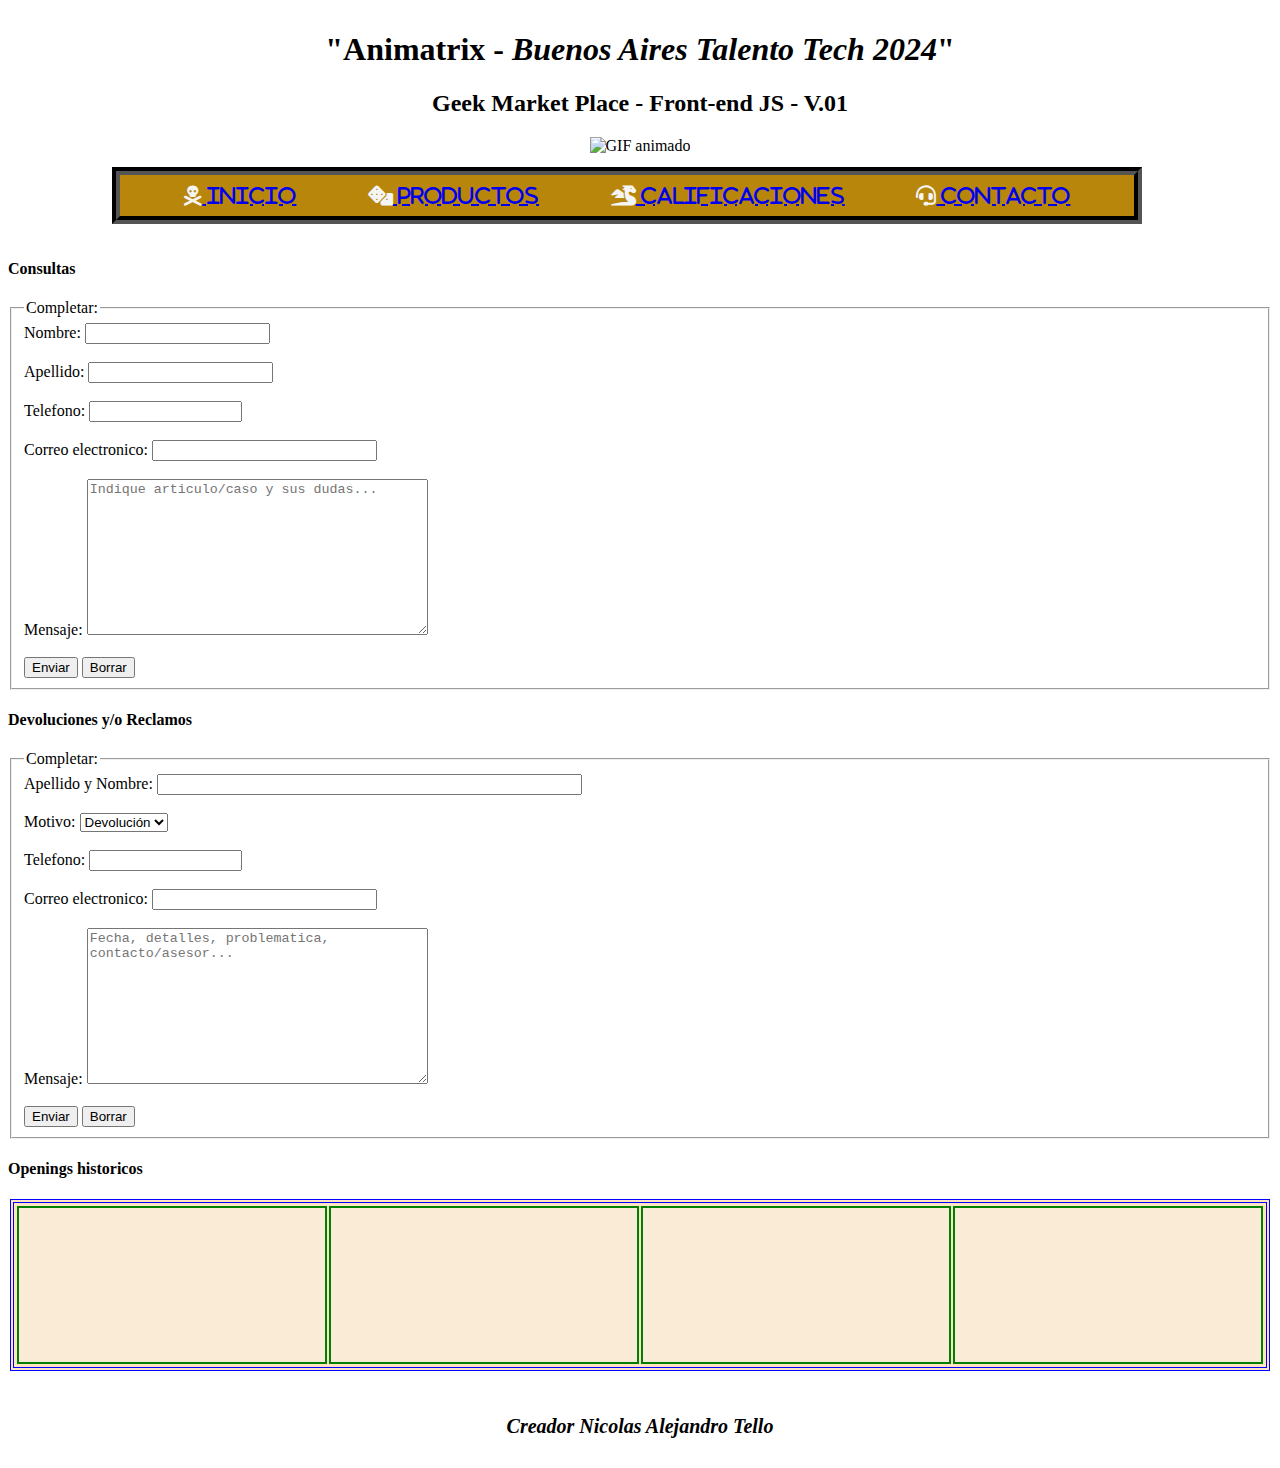
==== contacto.html @ 6c3bedcd "Add files via upload" ====
<!DOCTYPE html>
<html lang="es">
<head>
    <meta charset="UTF-8">
    <meta name="viewport" content="width=device-width, initial-scale=1.0">
    <title>Mi primer Proyecto </title>
    <link rel="stylesheet" href="https://cdnjs.cloudflare.com/ajax/libs/font-awesome/6.0.0-beta3/css/all.min.css">
    <link rel="stylesheet" href="./estilos.css">
    <link rel="preconnect" href="https://fonts.googleapis.com">
    <link rel="preconnect" href="https://fonts.gstatic.com" crossorigin>
    <link href="https://fonts.googleapis.com/css2?family=Agdasima:wght@400;700&display=swap" rel="stylesheet">
</head>
<body>
     <header>
        <h1>"Animatrix - <em>Buenos Aires Talento Tech 2024</em>"</h1>
        <h2>Geek Market Place - Front-end JS - V.01</h2>
        <img src="https://giffiles.alphacoders.com/127/12775.gif" alt="GIF animado" height="200" width="450">
     
       <nav>
         <ul class="menu_container"> <!-- Opcion solicitada -->
            <div class="item_menu"><li class="fa-solid fa-skull-crossbones"><a href="./index.html"> Inicio</a></li></div>
            <div class="item_menu"><li class="fa-solid fa-dice"><a href="./productos2.html"> Productos</a></li></div>
            <div class="item_menu"><li class="fa-solid fa-dragon"><a href="./reseñas.html"> Calificaciones</a></li></div>
            <div class="item_menu"><li class="fa-solid fa-headset"><a href="./contacto.html"> Contacto</a></li></div>
         </ul>
       </nav>
     </header>
     <main>
      <section>
        <article>
            <h4>Consultas</h4>
            <form action="https://formspree.io/f/xjkbnzjo" method="post" target="_blank">
             <fieldset>
              <legend>Completar:</legend>
              <label for="fname">Nombre:</label>
              <input type="text" id="fname" name="fname" size="20" maxlength="20"><br><br>
              <label for="lname">Apellido:</label>
              <input type="text" id="lname" name="lname" size="20" maxlength="20"><br><br>
              <label for="Telephone">Telefono:</label>
              <input type="tel" id="Telephone" name="Telefono" size="16" maxlength="16"><br><br>
              <label for="Email">Correo electronico:</label>
              <input type="email" id="Email" name="Correo electronico" size="25" maxlength="50" required><br><br>
              <label for="Msj">Mensaje:</label>
              <textarea id="Msj" name="Mensaje:" rows="10" cols="40" placeholder="Indique articulo/caso y sus dudas..." required></textarea><br><br>
              <input type="submit" value="Enviar">
              <input type="reset" value="Borrar">
             </fieldset>
            </form>
        </article>
      </section>
      <section>
        <article>
            <h4>Devoluciones y/o Reclamos</h4>
            <form action="https://formspree.io/f/xjkbnzjo" method="post" target="_blank">
             <fieldset>
              <legend>Completar:</legend>
                <label for="Dats">Apellido y Nombre:</label>
                <input type="text" id="Dats" name="Apellido y Nombre" size="50" maxlength="50" required><br><br>
                <!-- <label for="Reason">Motivo:</label><br>
                <input type="radio" id="Reason" name="Motivo" value="Devoluciones">Devolución<br>
                <input type="radio" id="Reason" name="Motivo" value="Reclamos">Reclamo<br><br> -->
                <label for="Reason">Motivo:</label>
                <select name="Motivo:" id="Reason">
                    <option value="Devolución">Devolución</option>
                    <option value="Reclamo">Reclamo</option>
                </select><br><br>
                <label for="Telephone">Telefono:</label>
                <input type="tel" id="Telephone" name="Telefono" size="16" maxlength="16"><br><br>
                <label for="Email">Correo electronico:</label>
                <input type="email" id="Email" name="Correo electronico" size="25" maxlength="50" required><br><br>
                <label for="Msj">Mensaje:</label>
                <textarea id="Msj" name="Mensaje:" rows="10" cols="40" placeholder="Fecha, detalles, problematica, contacto/asesor..." required></textarea><br><br>
                <input type="submit" value="Enviar">
                <input type="reset" value="Borrar">
              </fieldset>
            </form>
        </article>
      </section>
      <section>
        <article>
         <h4><b>Openings historicos</b></h4>
         <div class="container2">
            <iframe src="https://www.youtube.com/embed/KJbMJEJJT94?si=3tipshy1h9ejDXo6" title="DBZ_Sparking_Zero" frameborder="0" allow="accelerometer; autoplay; clipboard-write; encrypted-media; gyroscope; picture-in-picture; web-share" referrerpolicy="strict-origin-when-cross-origin" allowfullscreen class="item2"></iframe>

            <iframe src="https://www.youtube.com/embed/7BghYTigv8E?si=XDJq02mWUoVMoSgg" title="Final_Fantasy_Dawntrail" frameborder="0" allow="accelerometer; autoplay; clipboard-write; encrypted-media; gyroscope; picture-in-picture; web-share" referrerpolicy="strict-origin-when-cross-origin" allowfullscreen class="item2"></iframe>

            <iframe src="https://www.youtube.com/embed/Vqb8NI55LNI?si=1ypIbZOmf-gYtetW" title="Stray_Nintendo_Switch" frameborder="0" allow="accelerometer; autoplay; clipboard-write; encrypted-media; gyroscope; picture-in-picture; web-share" referrerpolicy="strict-origin-when-cross-origin" allowfullscreen class="item2"></iframe>

            <iframe src="https://www.youtube.com/embed/aNB52By8MOI?si=JYwbGc8lWZIUEWam" title="Dragon_Age_The_Veilguard" frameborder="0" allow="accelerometer; autoplay; clipboard-write; encrypted-media; gyroscope; picture-in-picture; web-share" referrerpolicy="strict-origin-when-cross-origin" allowfullscreen class="item2"></iframe>
         </div>
        </article>
     </section>
    </main>
    <br>
    <footer>
     <p>Creador Nicolas Alejandro Tello</p>
    </footer>

</body>
</html>
---- estilos.css ----
/* comentario en CSS */
body {
    background-image: url(https://i.pinimg.com/originals/49/32/c9/4932c98a88222575145cbca55264bd92.gif);
    background-size: cover;
}
.agdasima-regular {
    font-family: "Agdasima", sans-serif;
    font-weight: 400;
    font-style: normal;
}

header{
    margin: 2px; /*margin establece el margen para los cuatro lados*/
    padding: 2px; /*padding establece el espacio de relleno*/
    text-align: center;
}

.menu_container{
    display: grid;
    justify-content: space-evenly;
    grid-template-columns: repeat(4, auto);
    grid-template-rows: auto;
    grid-gap: 10px;
    align-items: center;
    background-color: darkgoldenrod;
    padding: 0.5%;
    margin: 1% 10% 1% 8%;
    border: 8px groove black;
}

.item_menu{
    display: grid;
    color: whitesmoke;
    text-align: center;
    padding: 2px;
    margin: 2px;
    font-size: 20px;
}

.container{
    flex-direction: row;
    position: sticky;
    left: 6%;
    border: 4px double blue;
    background-color: bisque;
    display: flex;
    flex-wrap: nowrap;
    justify-content: space-between;
    align-items: center;
    margin: 1px;
    padding: 1px;
}

.item{
    border: 2px double red;
    background-color: antiquewhite;
    color: white;
    padding: 1px;
    margin: 1px;
    height: 28vh;
    width: 12vw;
    box-sizing: border-box;
}

.container2{
    flex-direction: row;
    position: sticky;
    left: 1.5%;
    border: 4px double blue;
    background-color: bisque;
    display: flex;
    flex-wrap: nowrap;
    justify-content: space-around;
    align-items: stretch;
    margin: 2px;
    padding: 2px;
}

.item2{
    border: 2px double green;
    background-color: antiquewhite;
    color: white;
    padding: 2px;
    margin: 1px;
    box-sizing: border-box;
    flex: 1 1 200px;
    flex-shrink: 1 1 200px;
    flex-basis: auto;
}

.container3{
    width: 1200px;
    display: grid;
    justify-content: stretch;
    grid-template-columns: 0.5fr 0.5fr 0.5fr;
    grid-template-rows:  0.5fr;
    gap: 3px;
    align-items: stretch;
    background-color: beige;
    border: 5px groove black;
}

.container3 > div {
    background-color: #2196f3;
    color: whitesmoke;
    text-align: center;
    padding: 1px;
    margin: 1px;
    font-size: 20px;
}

.img3{
    height: 150px;
    width: 150px;
}

.grid_container{
    display: grid;
    grid-template-columns: 0.5fr 2fr;
    grid-template-rows: 95% 95%;
    gap: 10px;
    height: auto;
}
.div_item{
    background-color: black;
    padding: 10px;
    color: white;
    border-radius: 10px;
}

.img4{
    height: 215px;
    width: 250px;
}

footer{
    color: black;
    font-style: italic;
    font-weight: bold;
    margin: 2px; /*margin establece el margen para los cuatro lados*/
    padding: 2px; /*padding establece el espacio de relleno*/
    text-align: right;
}

p{
    text-align: center;
    font-size: 20px;
}
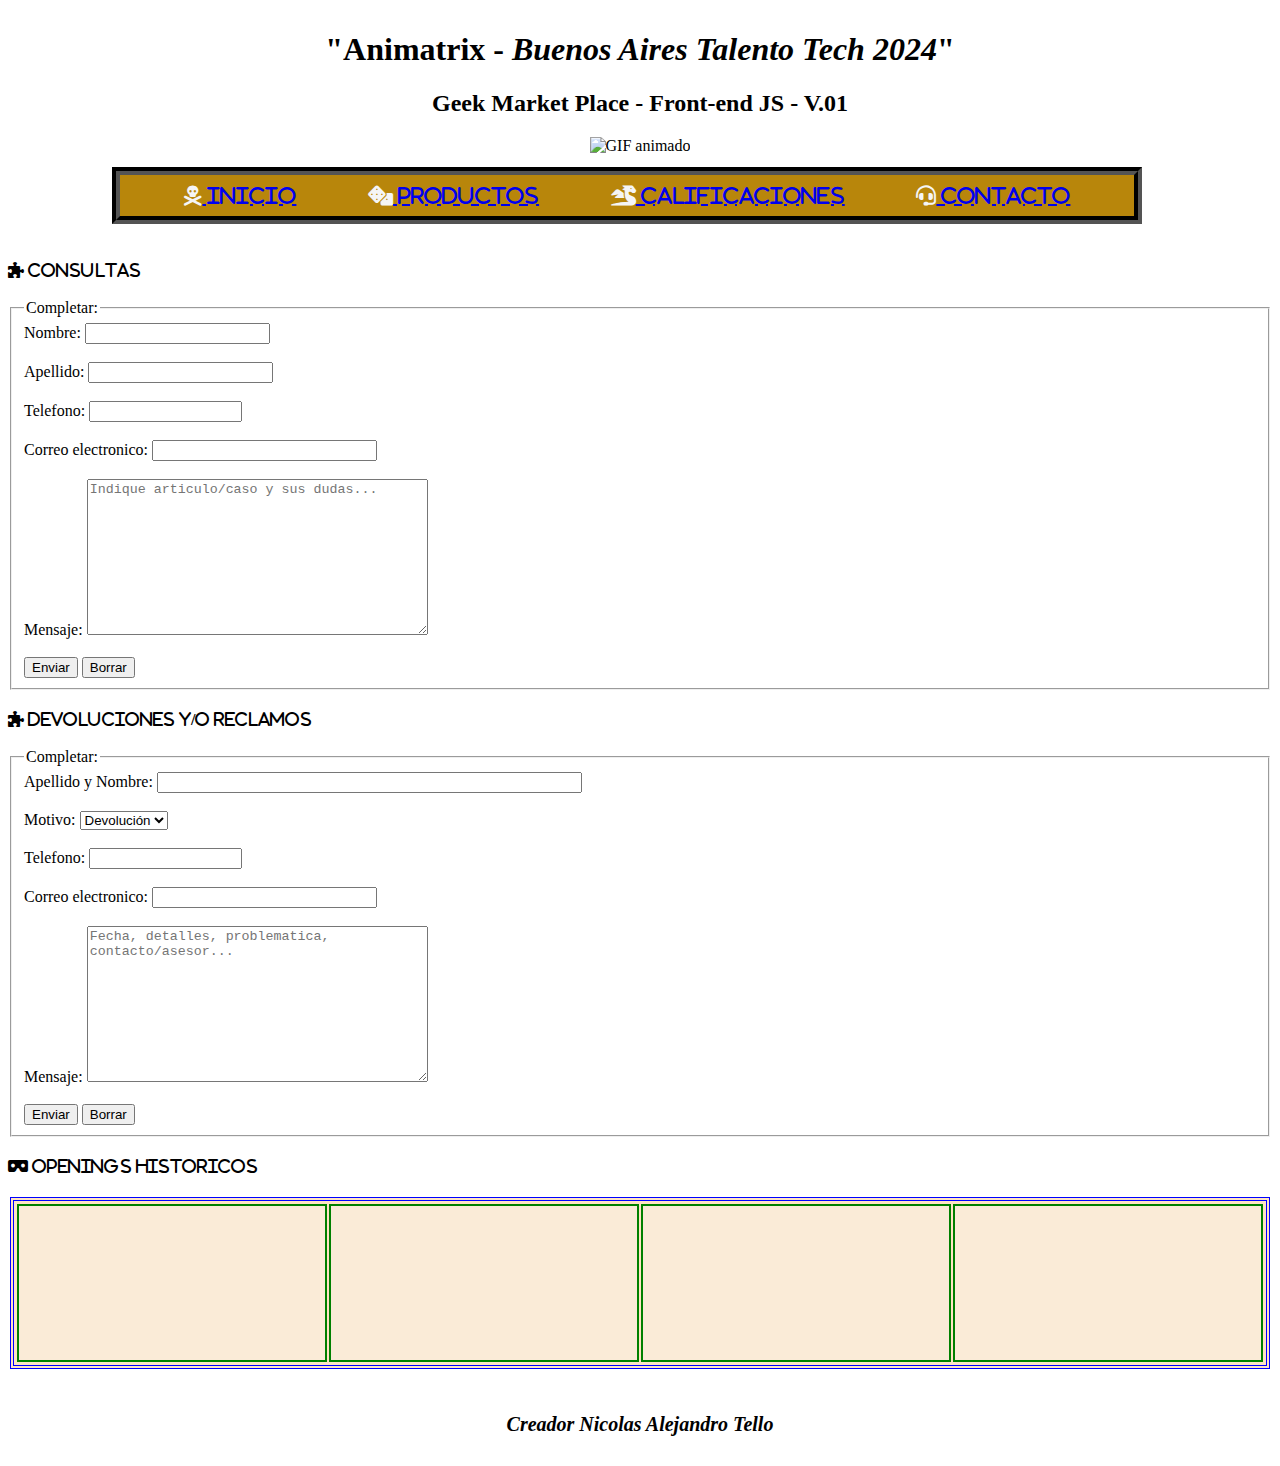
==== commit ffd3b09d: "Update contacto.html" ====
--- a/contacto.html
+++ b/contacto.html
@@ -28,7 +28,7 @@
      <main>
       <section>
         <article>
-            <h4>Consultas</h4>
+            <h4 class="fa-solid fa-puzzle-piece"> Consultas</h4>
             <form action="https://formspree.io/f/xjkbnzjo" method="post" target="_blank">
              <fieldset>
               <legend>Completar:</legend>
@@ -50,7 +50,7 @@
       </section>
       <section>
         <article>
-            <h4>Devoluciones y/o Reclamos</h4>
+            <h4 class="fa-solid fa-puzzle-piece"> Devoluciones y/o Reclamos</h4>
             <form action="https://formspree.io/f/xjkbnzjo" method="post" target="_blank">
              <fieldset>
               <legend>Completar:</legend>
@@ -78,7 +78,7 @@
       </section>
       <section>
         <article>
-         <h4><b>Openings historicos</b></h4>
+         <h4 class="fa-solid fa-vr-cardboard"><b> Openings historicos</b></h4>
          <div class="container2">
             <iframe src="https://www.youtube.com/embed/KJbMJEJJT94?si=3tipshy1h9ejDXo6" title="DBZ_Sparking_Zero" frameborder="0" allow="accelerometer; autoplay; clipboard-write; encrypted-media; gyroscope; picture-in-picture; web-share" referrerpolicy="strict-origin-when-cross-origin" allowfullscreen class="item2"></iframe>
 
--- a/estilos.css
+++ b/estilos.css
@@ -1,7 +1,13 @@
 /* comentario en CSS */
 body {
     background-image: url(https://i.pinimg.com/originals/49/32/c9/4932c98a88222575145cbca55264bd92.gif);
-    background-size: cover;
+    background-size: contain;
+}
+
+@media only screen and (max-width: 600px) {
+
+    body {background-image: url(https://img1.picmix.com/output/stamp/normal/9/8/3/2/752389_c32c9.gif);}
+    
 }
 .agdasima-regular {
     font-family: "Agdasima", sans-serif;
@@ -145,4 +151,4 @@
 p{
     text-align: center;
     font-size: 20px;
-}+}
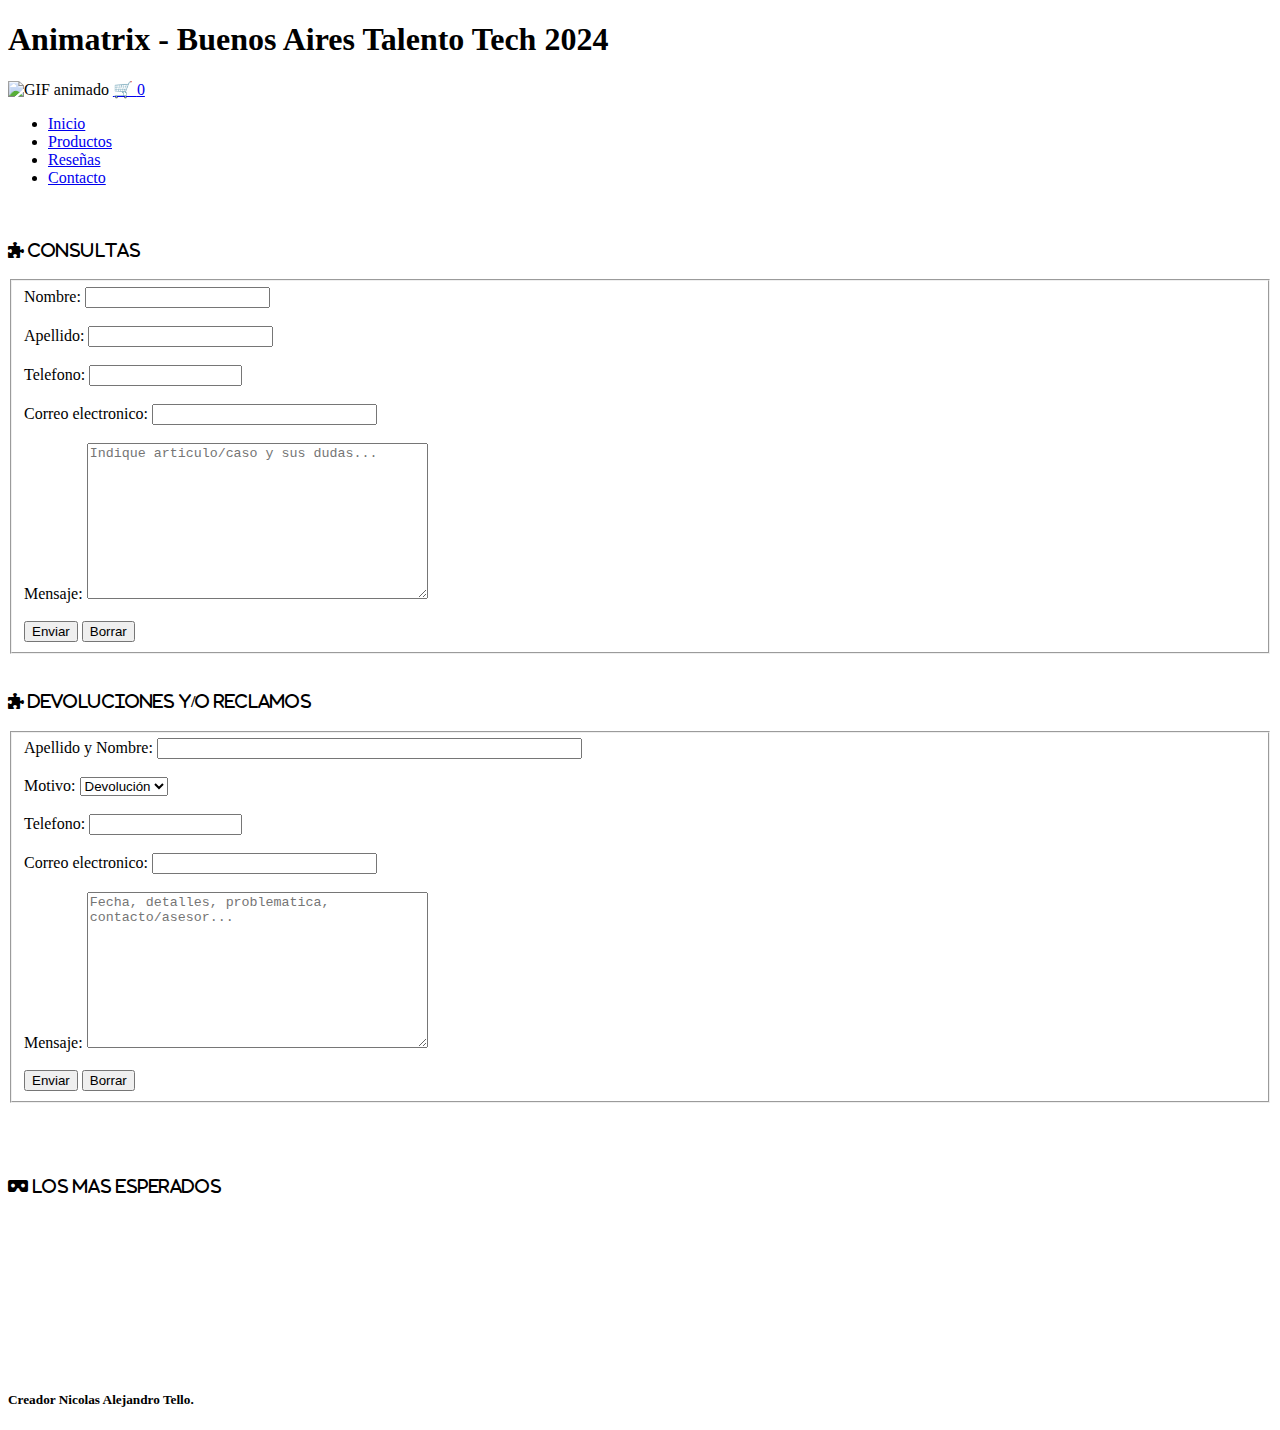
==== commit 54625cbb: "Update contacto.html" ====
--- a/contacto.html
+++ b/contacto.html
@@ -1,100 +1,96 @@
 <!DOCTYPE html>
-<html lang="es">
+<html lang="en">
 <head>
     <meta charset="UTF-8">
     <meta name="viewport" content="width=device-width, initial-scale=1.0">
-    <title>Mi primer Proyecto </title>
-    <link rel="stylesheet" href="https://cdnjs.cloudflare.com/ajax/libs/font-awesome/6.0.0-beta3/css/all.min.css">
-    <link rel="stylesheet" href="./estilos.css">
-    <link rel="preconnect" href="https://fonts.googleapis.com">
-    <link rel="preconnect" href="https://fonts.gstatic.com" crossorigin>
-    <link href="https://fonts.googleapis.com/css2?family=Agdasima:wght@400;700&display=swap" rel="stylesheet">
+   <link rel="stylesheet" href="style.css">
+   <link rel="stylesheet" href="https://cdnjs.cloudflare.com/ajax/libs/font-awesome/6.0.0-beta3/css/all.min.css">
+    <title>Animatrix - Buenos Aires Talento Tech 2024</title>
 </head>
 <body>
+  <!--   Encabezado principal -->
      <header>
-        <h1>"Animatrix - <em>Buenos Aires Talento Tech 2024</em>"</h1>
-        <h2>Geek Market Place - Front-end JS - V.01</h2>
-        <img src="https://giffiles.alphacoders.com/127/12775.gif" alt="GIF animado" height="200" width="450">
-     
-       <nav>
-         <ul class="menu_container"> <!-- Opcion solicitada -->
-            <div class="item_menu"><li class="fa-solid fa-skull-crossbones"><a href="./index.html"> Inicio</a></li></div>
-            <div class="item_menu"><li class="fa-solid fa-dice"><a href="./productos2.html"> Productos</a></li></div>
-            <div class="item_menu"><li class="fa-solid fa-dragon"><a href="./reseñas.html"> Calificaciones</a></li></div>
-            <div class="item_menu"><li class="fa-solid fa-headset"><a href="./contacto.html"> Contacto</a></li></div>
-         </ul>
-       </nav>
+        <h1>Animatrix - Buenos Aires Talento Tech 2024</h1><!--  Titulo del sitio -->
+        <img src="https://preview.redd.it/does-anyone-know-if-there-is-a-gabumon-gif-like-this-one-v0-9e904pfzntwb1.gif?width=300&auto=webp&s=24ba65ecd9ef0db03c21176af57479396b0c7c38" alt="GIF animado" class="headerImg">
+      <!--   icono del carrito , con enlace a la pagina del carrito -->
+         <a href="carrito.html" class="icono-carrito">🛒 <span id="contador-carrito">0</span></a>
      </header>
-     <main>
-      <section>
-        <article>
-            <h4 class="fa-solid fa-puzzle-piece"> Consultas</h4>
-            <form action="https://formspree.io/f/xjkbnzjo" method="post" target="_blank">
-             <fieldset>
-              <legend>Completar:</legend>
-              <label for="fname">Nombre:</label>
-              <input type="text" id="fname" name="fname" size="20" maxlength="20"><br><br>
-              <label for="lname">Apellido:</label>
-              <input type="text" id="lname" name="lname" size="20" maxlength="20"><br><br>
-              <label for="Telephone">Telefono:</label>
-              <input type="tel" id="Telephone" name="Telefono" size="16" maxlength="16"><br><br>
-              <label for="Email">Correo electronico:</label>
-              <input type="email" id="Email" name="Correo electronico" size="25" maxlength="50" required><br><br>
-              <label for="Msj">Mensaje:</label>
-              <textarea id="Msj" name="Mensaje:" rows="10" cols="40" placeholder="Indique articulo/caso y sus dudas..." required></textarea><br><br>
-              <input type="submit" value="Enviar">
-              <input type="reset" value="Borrar">
-             </fieldset>
-            </form>
-        </article>
-      </section>
-      <section>
-        <article>
-            <h4 class="fa-solid fa-puzzle-piece"> Devoluciones y/o Reclamos</h4>
-            <form action="https://formspree.io/f/xjkbnzjo" method="post" target="_blank">
-             <fieldset>
-              <legend>Completar:</legend>
-                <label for="Dats">Apellido y Nombre:</label>
-                <input type="text" id="Dats" name="Apellido y Nombre" size="50" maxlength="50" required><br><br>
-                <!-- <label for="Reason">Motivo:</label><br>
-                <input type="radio" id="Reason" name="Motivo" value="Devoluciones">Devolución<br>
-                <input type="radio" id="Reason" name="Motivo" value="Reclamos">Reclamo<br><br> -->
-                <label for="Reason">Motivo:</label>
-                <select name="Motivo:" id="Reason">
-                    <option value="Devolución">Devolución</option>
-                    <option value="Reclamo">Reclamo</option>
-                </select><br><br>
-                <label for="Telephone">Telefono:</label>
-                <input type="tel" id="Telephone" name="Telefono" size="16" maxlength="16"><br><br>
-                <label for="Email">Correo electronico:</label>
-                <input type="email" id="Email" name="Correo electronico" size="25" maxlength="50" required><br><br>
-                <label for="Msj">Mensaje:</label>
-                <textarea id="Msj" name="Mensaje:" rows="10" cols="40" placeholder="Fecha, detalles, problematica, contacto/asesor..." required></textarea><br><br>
-                <input type="submit" value="Enviar">
-                <input type="reset" value="Borrar">
-              </fieldset>
-            </form>
-        </article>
-      </section>
-      <section>
-        <article>
-         <h4 class="fa-solid fa-vr-cardboard"><b> Openings historicos</b></h4>
-         <div class="container2">
-            <iframe src="https://www.youtube.com/embed/KJbMJEJJT94?si=3tipshy1h9ejDXo6" title="DBZ_Sparking_Zero" frameborder="0" allow="accelerometer; autoplay; clipboard-write; encrypted-media; gyroscope; picture-in-picture; web-share" referrerpolicy="strict-origin-when-cross-origin" allowfullscreen class="item2"></iframe>
 
-            <iframe src="https://www.youtube.com/embed/7BghYTigv8E?si=XDJq02mWUoVMoSgg" title="Final_Fantasy_Dawntrail" frameborder="0" allow="accelerometer; autoplay; clipboard-write; encrypted-media; gyroscope; picture-in-picture; web-share" referrerpolicy="strict-origin-when-cross-origin" allowfullscreen class="item2"></iframe>
+<!--      Barra de navegacion principal -->
+      <nav>
+        <ul>
+            <li><a href="index.html">Inicio</a></li>
+            <li><a href="productos.html">Productos</a></li>
+            <li><a href="reseñas.html">Reseñas</a></li>
+            <li><a href="contacto.html">Contacto</a></li>
+        </ul>
+      </nav>
+      <br>
+      <article>
+         <h4 class="fa-solid fa-puzzle-piece"> Consultas</h4>
+         <form action="https://formspree.io/f/xjkbnzjo" method="post" target="_blank">
+          <fieldset>
+           <label for="fname">Nombre:</label>
+           <input type="text" id="fname" name="fname" size="20" maxlength="20"><br><br>
+           <label for="lname">Apellido:</label>
+           <input type="text" id="lname" name="lname" size="20" maxlength="20"><br><br>
+           <label for="Telephone">Telefono:</label>
+           <input type="tel" id="Telephone" name="Telefono" size="16" maxlength="16"><br><br>
+           <label for="Email">Correo electronico:</label>
+           <input type="email" id="Email" name="Correo electronico" size="25" maxlength="50" required><br><br>
+           <label for="Msj">Mensaje:</label>
+           <textarea id="Msj" name="Mensaje:" rows="10" cols="40" placeholder="Indique articulo/caso y sus dudas..." required></textarea><br><br>
+           <input type="submit" value="Enviar">
+           <input type="reset" value="Borrar">
+          </fieldset>
+         </form>
+     </article>
+   </section>
+   <section>
+     <article>
+         <br>
+         <h4 class="fa-solid fa-puzzle-piece"> Devoluciones y/o Reclamos</h4>
+         <form action="https://formspree.io/f/xjkbnzjo" method="post" target="_blank">
+          <fieldset>
+             <label for="Dats">Apellido y Nombre:</label>
+             <input type="text" id="Dats" name="Apellido y Nombre" size="50" maxlength="50" required><br><br>
+             <!-- <label for="Reason">Motivo:</label><br>
+             <input type="radio" id="Reason" name="Motivo" value="Devoluciones">Devolución<br>
+             <input type="radio" id="Reason" name="Motivo" value="Reclamos">Reclamo<br><br> -->
+             <label for="Reason">Motivo:</label>
+             <select name="Motivo:" id="Reason">
+                 <option value="Devolución">Devolución</option>
+                 <option value="Reclamo">Reclamo</option>
+             </select><br><br>
+             <label for="Telephone">Telefono:</label>
+             <input type="tel" id="Telephone" name="Telefono" size="16" maxlength="16"><br><br>
+             <label for="Email">Correo electronico:</label>
+             <input type="email" id="Email" name="Correo electronico" size="25" maxlength="50" required><br><br>
+             <label for="Msj">Mensaje:</label>
+             <textarea id="Msj" name="Mensaje:" rows="10" cols="40" placeholder="Fecha, detalles, problematica, contacto/asesor..." required></textarea><br><br>
+             <input type="submit" value="Enviar">
+             <input type="reset" value="Borrar">
+           </fieldset>
+         </form>
+         <br>
+     </article>
+   </section>
 
-            <iframe src="https://www.youtube.com/embed/Vqb8NI55LNI?si=1ypIbZOmf-gYtetW" title="Stray_Nintendo_Switch" frameborder="0" allow="accelerometer; autoplay; clipboard-write; encrypted-media; gyroscope; picture-in-picture; web-share" referrerpolicy="strict-origin-when-cross-origin" allowfullscreen class="item2"></iframe>
+ <script src="./index.js"></script>
+ <footer>
+   <br>
+   <br>
+   <h4 class="fa-solid fa-vr-cardboard"><b>  Los mas esperados</b></h4>
+   <div class="videos">
+      <iframe class= "video" src="https://www.youtube.com/embed/Ro26B394ZBM?si=ANTK5YL-q1jIXFK0" title="YouTube video player" frameborder="0" allow="accelerometer; autoplay; clipboard-write; encrypted-media; gyroscope; picture-in-picture; web-share" referrerpolicy="strict-origin-when-cross-origin" allowfullscreen></iframe>
 
-            <iframe src="https://www.youtube.com/embed/aNB52By8MOI?si=JYwbGc8lWZIUEWam" title="Dragon_Age_The_Veilguard" frameborder="0" allow="accelerometer; autoplay; clipboard-write; encrypted-media; gyroscope; picture-in-picture; web-share" referrerpolicy="strict-origin-when-cross-origin" allowfullscreen class="item2"></iframe>
-         </div>
-        </article>
-     </section>
-    </main>
-    <br>
-    <footer>
-     <p>Creador Nicolas Alejandro Tello</p>
-    </footer>
+      <iframe class= "video" src="https://www.youtube.com/embed/7BghYTigv8E?si=XDJq02mWUoVMoSgg" title="Final_Fantasy_Dawntrail" frameborder="0" allow="accelerometer; autoplay; clipboard-write; encrypted-media; gyroscope; picture-in-picture; web-share" referrerpolicy="strict-origin-when-cross-origin" allowfullscreen></iframe>
 
+      <iframe class= "video" src="https://www.youtube.com/embed/Vqb8NI55LNI?si=1ypIbZOmf-gYtetW" title="Stray_Nintendo_Switch" frameborder="0" allow="accelerometer; autoplay; clipboard-write; encrypted-media; gyroscope; picture-in-picture; web-share" referrerpolicy="strict-origin-when-cross-origin" allowfullscreen></iframe>
+
+      <iframe class= "video" src="https://www.youtube.com/embed/aNB52By8MOI?si=JYwbGc8lWZIUEWam" title="Dragon_Age_The_Veilguard" frameborder="0" allow="accelerometer; autoplay; clipboard-write; encrypted-media; gyroscope; picture-in-picture; web-share" referrerpolicy="strict-origin-when-cross-origin" allowfullscreen></iframe>
+   </div>
+   <h5>Creador Nicolas Alejandro Tello.</h5>
+ </footer>
 </body>
 </html>
